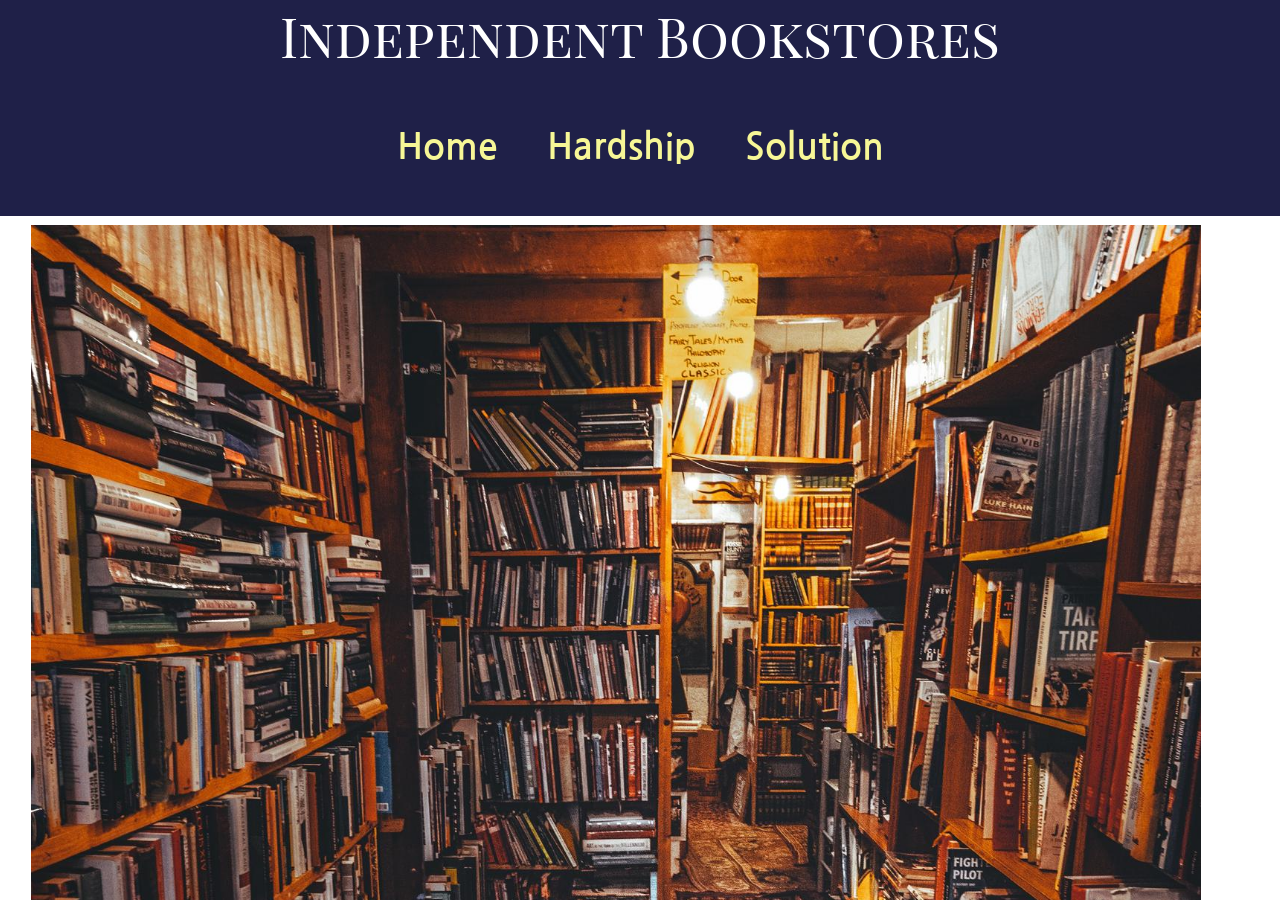
==== thematic/index.html @ bac16775 "Update index.html" ====
<!DOCTYPE html>
<html lang="en-us">
<link rel="stylesheet" href="index.css">
	<head>
		<title>Thematic Website</title>
		<meta charaet="UTF-8">
		<style>
			@import url('https://fonts.googleapis.com/css2?family=Andika+New+Basic&family=Crimson+Text&family=Josefin+Sans&family=Nanum+Gothic&family=Noto+Serif+TC&family=Playfair+Display+SC&display=swap');
		</style>
	</head>
	<body>
		<nav>
		<div class="name">Independent Bookstores</div><br/>
		<a href="index.html">Home</a>
		<a href="hardship.html">Hardship</a>
		<a href="solution.html">Solution</a>
		</nav>
		<div id="container">
		<article>
		<img src="img/index.png"/>
		<h1>
			In Between Falling and Rising
		</h1>
		<p>
			In recent years, independent bookstores are facing more and more challenges concerning their survival. Despite the harsh condition, the small yet unique member in the bookselling industry is thus striving to overcome the plight, shedding light on their future path.
		</p>
		<p>
			近年來獨立書店面對越來越多攸關生存的挑戰；然而不論環境有多艱困，這些在圖書產業中小卻獨一無二的成員正盡力為未來找尋一線生機。
		</p>
		</article>
		</div>
	</body>
</html>
---- thematic/index.css ----
*{
	margin: 0;
	padding: 0;
	box-sizing: border-box;
}

@import url('https://fonts.googleapis.com/css2?family=Andika+New+Basic&family=Crimson+Text&family=Josefin+Sans&family=Nanum+Gothic&family=Noto+Serif+TC&family=Playfair+Display+SC&display=swap');

html{
	width: 100%
	height: 100%
	overflow-x: hidden;
	overflow-y: auto;
}

a{
	color: #f7f796;
	margin: 0 20px;
	text-decoration: none;
	font-family: 'Nanum Gothic', sans-serif;
	font-weight: bold;
}

body{
	width: 100%;
	height: 100%;
	background-color: #ffffff;
	font: 2.4vh/3.6vh;
}

nav > a:hover{
	color:#ffc5aa
}

nav{
	position: fixed;
	height: 24%;
	top: 0;
	width: 100%;
	font-family: 'Playfair Display SC', serif;
	background-color: #1f2048;
	font-size: 4vh;
	text-align: center;
}

div#container{
	position: fixed;
	height: 76%;
	width: 100%;
	top: 24%;
	font-size: 2.4vh;
	font-family: 'Josefin Sans', sans-serif;
}

div.name{
	color: white;
	font-size: 6vh;
	font-family: 'Playfair Display SC', serif;
}

article{
	margin-left: 2.4vh;
	padding: 1vh 1vh;
	font-family: Lora, serif;
	font-family: 'Crimson Text', serif;
	color: #776a5d;
}

h1 {
	padding: 2.4vh;
	color: #07505f;
	font-family: 'Andika New Basic', sans-serif;
	font-size: 6vh;
	margin-left: -0.5vh;
}

p {
	margin-left: 2vh;
	font-family: 'Noto Serif TC', serif;
}
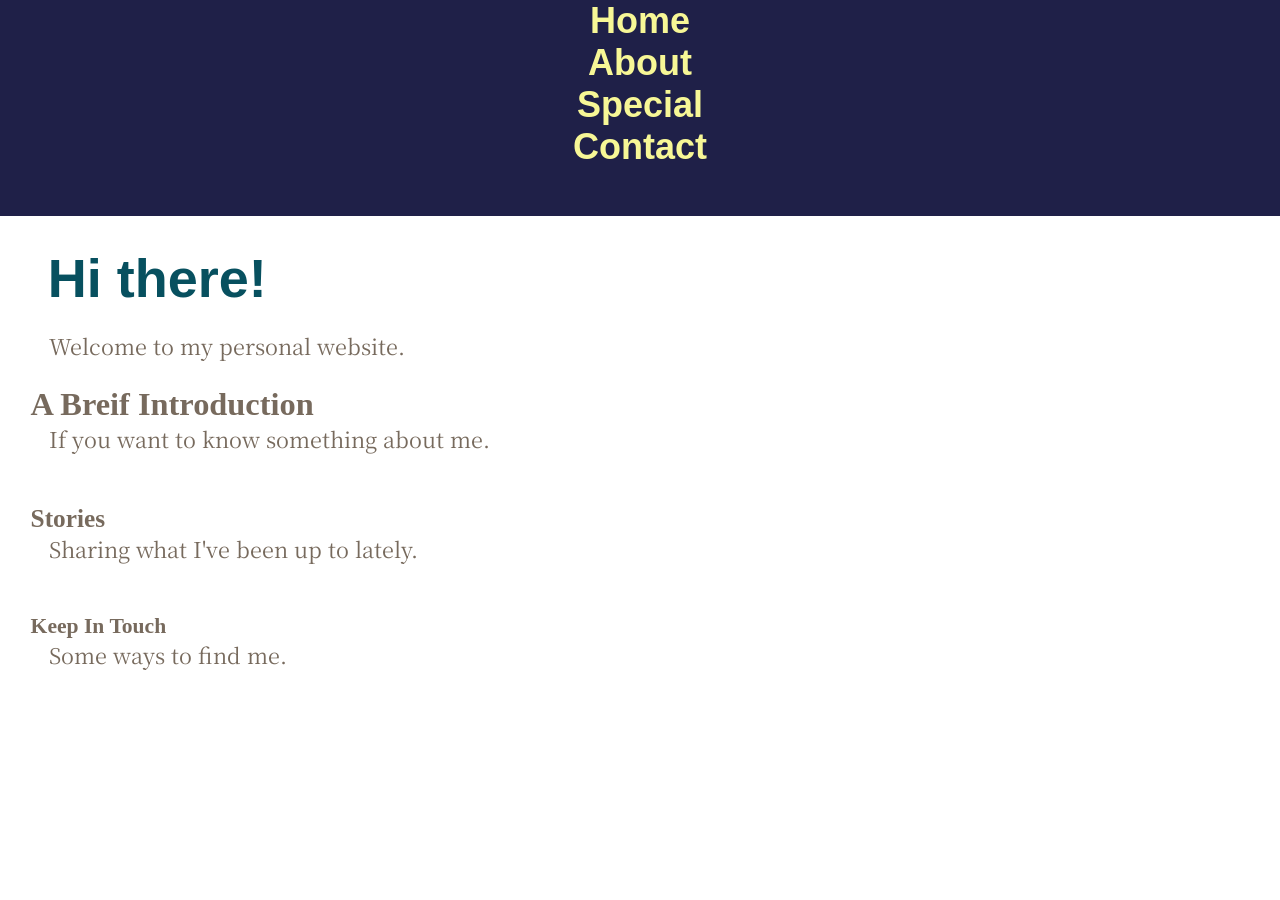
==== commit d4d6c9d1: "Update index.html" ====
--- a/thematic/index.html
+++ b/thematic/index.html
@@ -1,32 +1,55 @@
-<!DOCTYPE html>
-<html lang="en-us">
+<!DOCTYPE HTML>
+<html lang="en">
 <link rel="stylesheet" href="index.css">
 	<head>
-		<title>Thematic Website</title>
-		<meta charaet="UTF-8">
-		<style>
-			@import url('https://fonts.googleapis.com/css2?family=Andika+New+Basic&family=Crimson+Text&family=Josefin+Sans&family=Nanum+Gothic&family=Noto+Serif+TC&family=Playfair+Display+SC&display=swap');
-		</style>
+		<title>Bilingual Web Design</title>
+		<meta charset="UTF-8">
+	<style>
+		@import url('https://fonts.googleapis.com/css2?family=Acme&family=Domine&family=EB+Garamond&family=Noto+Serif+TC&family=Potta+One&family=Texturina&family=Yusei+Magic&display=swap');
+	</style>
 	</head>
 	<body>
 		<nav>
-		<div class="name">Independent Bookstores</div><br/>
-		<a href="index.html">Home</a>
-		<a href="hardship.html">Hardship</a>
-		<a href="solution.html">Solution</a>
+			<div><a href="index.html">Home</a></div>
+			<div><a href="bio.html">About</a></div>
+			<div><a href="special.html">Special</a></div>
+			<div><a href="contact.html">Contact</a></div>
 		</nav>
+		<div class="name">Chia-Li Chou</div>
 		<div id="container">
 		<article>
-		<img src="img/index.png"/>
-		<h1>
-			In Between Falling and Rising
-		</h1>
-		<p>
-			In recent years, independent bookstores are facing more and more challenges concerning their survival. Despite the harsh condition, the small yet unique member in the bookselling industry is thus striving to overcome the plight, shedding light on their future path.
-		</p>
-		<p>
-			近年來獨立書店面對越來越多攸關生存的挑戰；然而不論環境有多艱困，這些在圖書產業中小卻獨一無二的成員正盡力為未來找尋一線生機。
-		</p>
+			<section class="s1">
+			<h1>
+				Hi there!
+			</h1>
+				<p>
+					Welcome to my personal website.
+				</p>
+			</section><br/>
+			<section class="s2">
+			<h2>
+				A Breif Introduction	
+			</h2>
+				<p>
+					If you want to know something about me.
+				</p>
+			</section><br/><br/>
+			<section class="s3">
+			<h3>
+				Stories
+			</h3>
+				<p>
+					Sharing what I've been up to lately.
+				</p>
+			</section><br/><br/>
+			<section class="s4">
+			<h4>
+				Keep In Touch
+			</h4>
+				<p>
+					Some ways to find me.
+				</p>
+			</section>
 		</article>
 		</div>
 	</body>
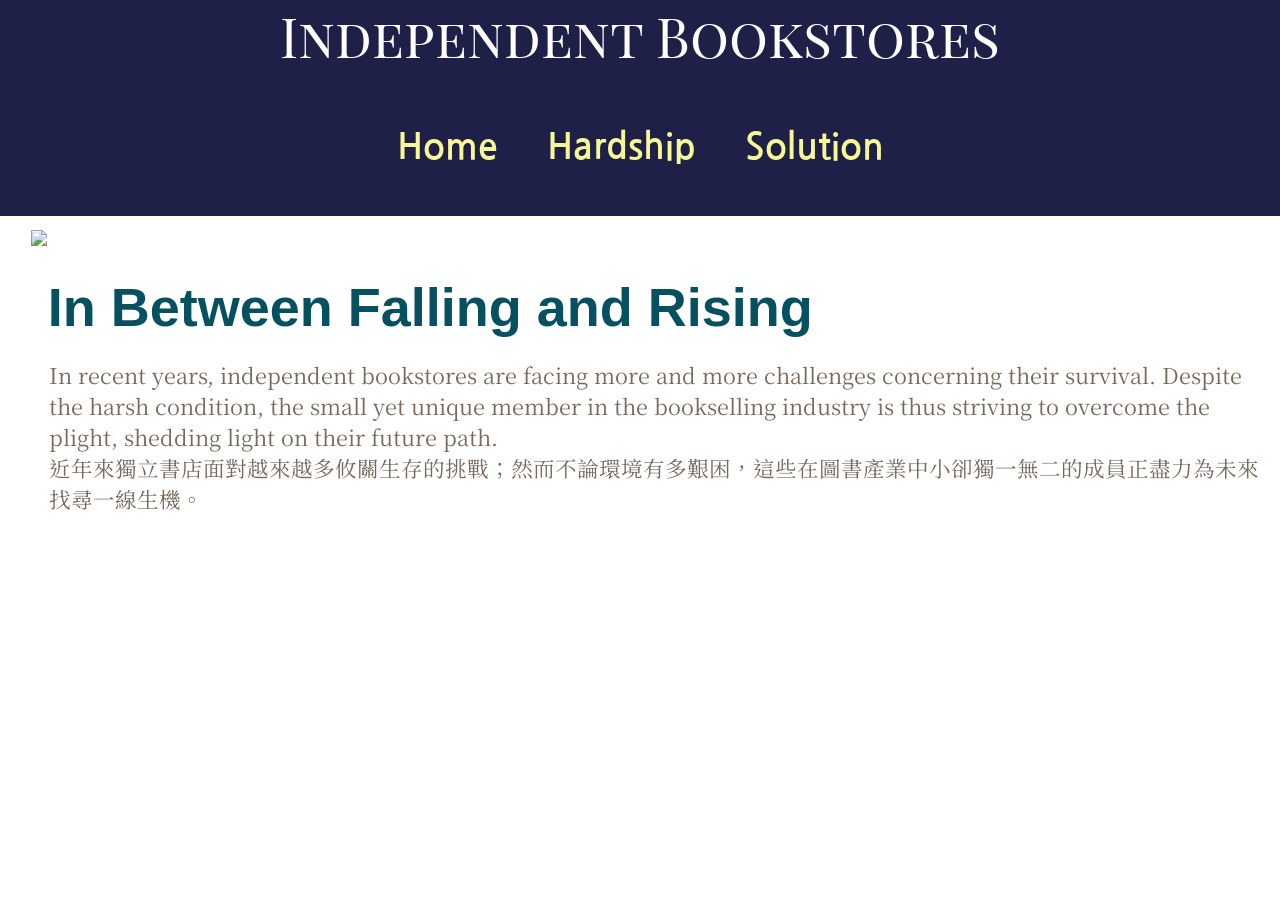
==== commit 66e40125: "Update index.html" ====
--- a/thematic/index.html
+++ b/thematic/index.html
@@ -1,55 +1,32 @@
-<!DOCTYPE HTML>
-<html lang="en">
+<!DOCTYPE html>
+<html lang="en-us">
 <link rel="stylesheet" href="index.css">
 	<head>
-		<title>Bilingual Web Design</title>
-		<meta charset="UTF-8">
-	<style>
-		@import url('https://fonts.googleapis.com/css2?family=Acme&family=Domine&family=EB+Garamond&family=Noto+Serif+TC&family=Potta+One&family=Texturina&family=Yusei+Magic&display=swap');
-	</style>
+		<title>Thematic Website</title>
+		<meta charaet="UTF-8">
+		<style>
+			@import url('https://fonts.googleapis.com/css2?family=Andika+New+Basic&family=Crimson+Text&family=Josefin+Sans&family=Nanum+Gothic&family=Noto+Serif+TC&family=Playfair+Display+SC&display=swap');
+		</style>
 	</head>
 	<body>
 		<nav>
-			<div><a href="index.html">Home</a></div>
-			<div><a href="bio.html">About</a></div>
-			<div><a href="special.html">Special</a></div>
-			<div><a href="contact.html">Contact</a></div>
+		<div class="name">Independent Bookstores</div><br/>
+		<a href="index.html">Home</a>
+		<a href="hardship.html">Hardship</a>
+		<a href="solution.html">Solution</a>
 		</nav>
-		<div class="name">Chia-Li Chou</div>
 		<div id="container">
 		<article>
-			<section class="s1">
-			<h1>
-				Hi there!
-			</h1>
-				<p>
-					Welcome to my personal website.
-				</p>
-			</section><br/>
-			<section class="s2">
-			<h2>
-				A Breif Introduction	
-			</h2>
-				<p>
-					If you want to know something about me.
-				</p>
-			</section><br/><br/>
-			<section class="s3">
-			<h3>
-				Stories
-			</h3>
-				<p>
-					Sharing what I've been up to lately.
-				</p>
-			</section><br/><br/>
-			<section class="s4">
-			<h4>
-				Keep In Touch
-			</h4>
-				<p>
-					Some ways to find me.
-				</p>
-			</section>
+		<img src="img/index"/>
+		<h1>
+			In Between Falling and Rising
+		</h1>
+		<p>
+			In recent years, independent bookstores are facing more and more challenges concerning their survival. Despite the harsh condition, the small yet unique member in the bookselling industry is thus striving to overcome the plight, shedding light on their future path.
+		</p>
+		<p>
+			近年來獨立書店面對越來越多攸關生存的挑戰；然而不論環境有多艱困，這些在圖書產業中小卻獨一無二的成員正盡力為未來找尋一線生機。
+		</p>
 		</article>
 		</div>
 	</body>
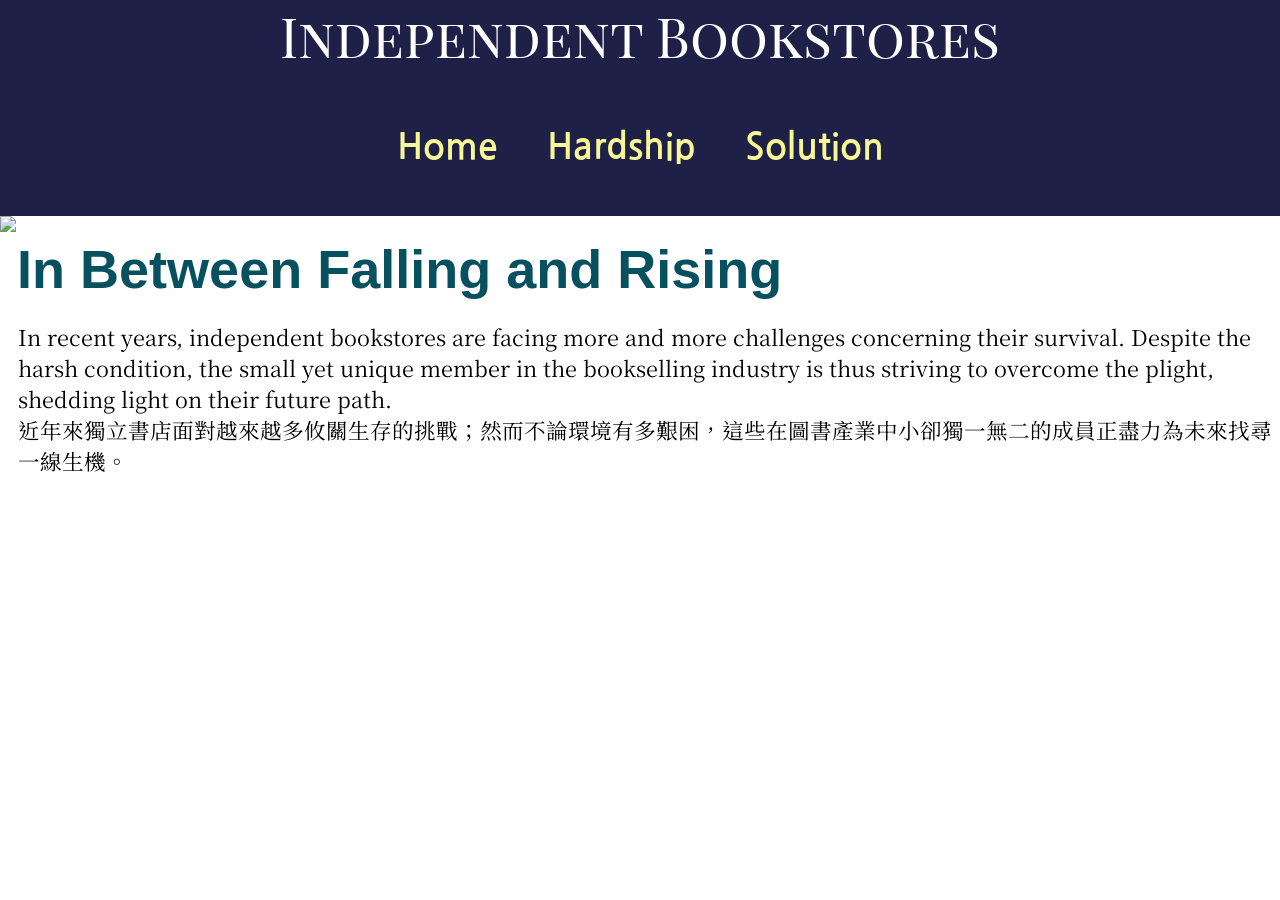
==== commit c3c033e2: "Update index.html" ====
--- a/thematic/index.html
+++ b/thematic/index.html
@@ -16,8 +16,8 @@
 		<a href="solution.html">Solution</a>
 		</nav>
 		<div id="container">
-		<article>
-		<img src="img/index"/>
+		<img class="index" src="img/index"/>
+		<section>
 		<h1>
 			In Between Falling and Rising
 		</h1>
@@ -27,7 +27,7 @@
 		<p>
 			近年來獨立書店面對越來越多攸關生存的挑戰；然而不論環境有多艱困，這些在圖書產業中小卻獨一無二的成員正盡力為未來找尋一線生機。
 		</p>
-		</article>
+		</section>
 		</div>
 	</body>
 </html>
--- a/thematic/index.css
+++ b/thematic/index.css
@@ -66,6 +66,14 @@
 	color: #776a5d;
 }
 
+img {
+	position: fixed;
+	top: 24%;
+	left: 0;
+	width: 100%;
+	padding: 0;
+}
+
 h1 {
 	padding: 2.4vh;
 	color: #07505f;
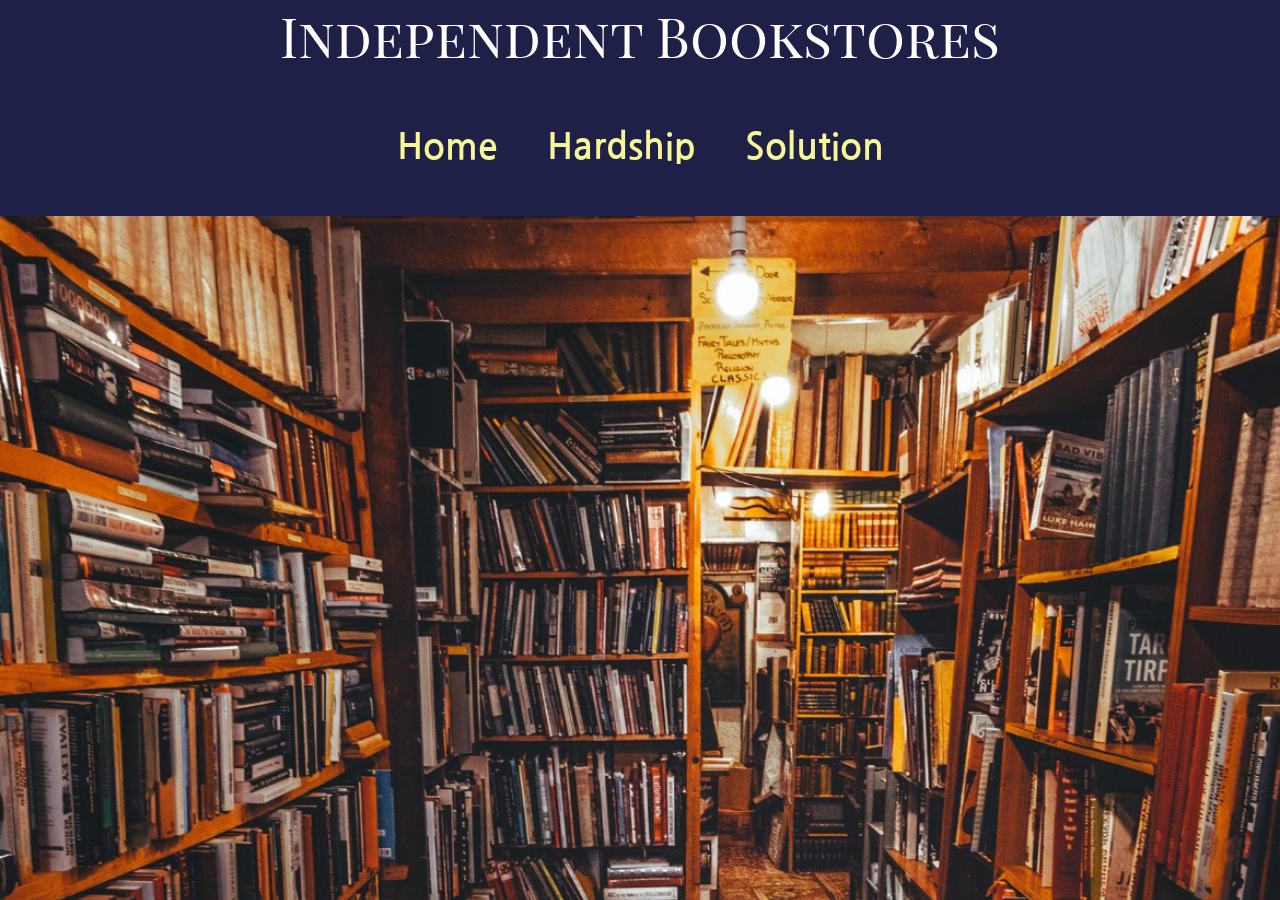
==== commit 74095e60: "Update index.html" ====
--- a/thematic/index.html
+++ b/thematic/index.html
@@ -16,7 +16,7 @@
 		<a href="solution.html">Solution</a>
 		</nav>
 		<div id="container">
-		<img class="index" src="img/index"/>
+		<img class="index" src="img/index.png"/>
 		<section>
 		<h1>
 			In Between Falling and Rising
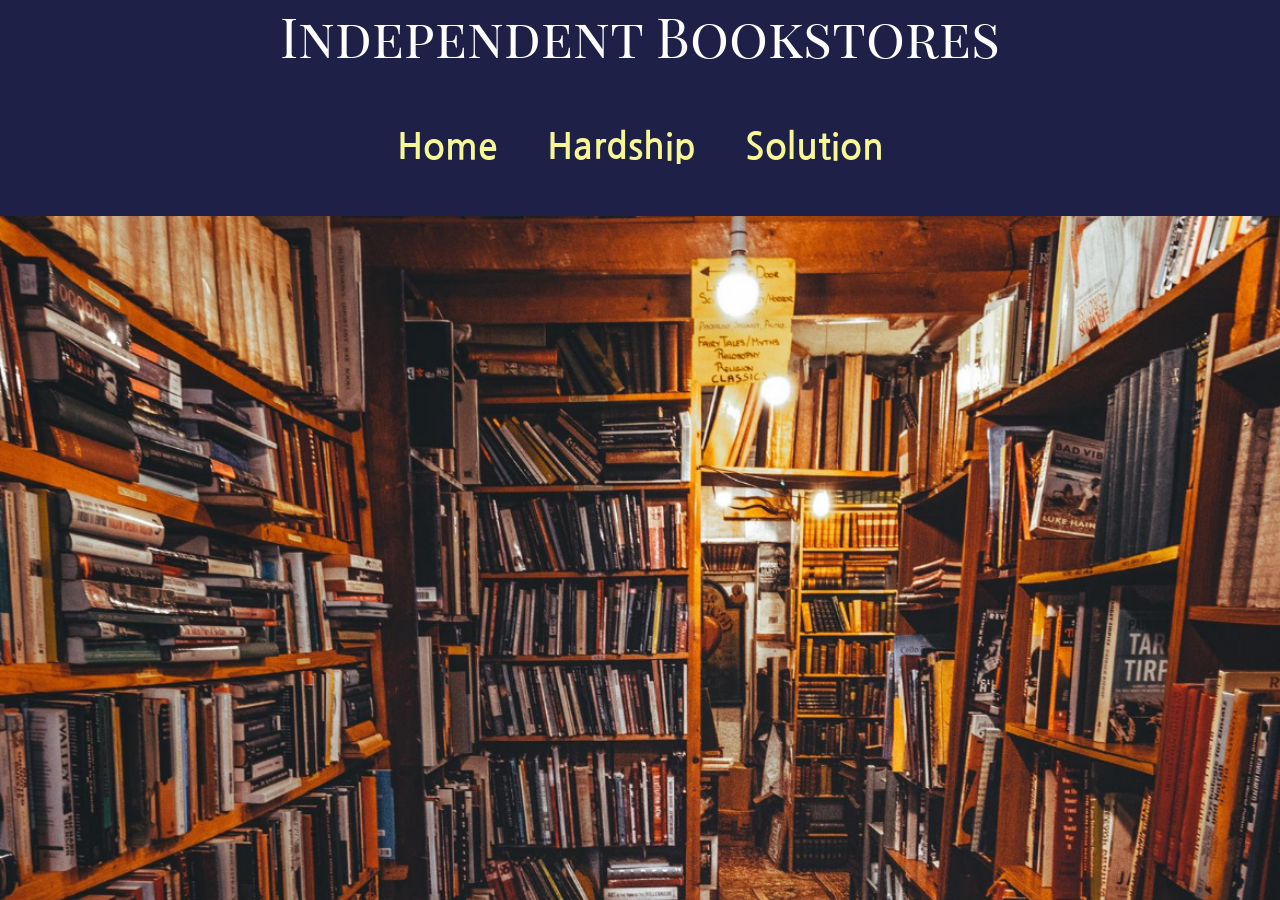
==== commit eeaa690d: "Update index.html" ====
--- a/thematic/index.html
+++ b/thematic/index.html
@@ -18,9 +18,6 @@
 		<div id="container">
 		<img class="index" src="img/index.png"/>
 		<section>
-		<h1>
-			In Between Falling and Rising
-		</h1>
 		<p>
 			In recent years, independent bookstores are facing more and more challenges concerning their survival. Despite the harsh condition, the small yet unique member in the bookselling industry is thus striving to overcome the plight, shedding light on their future path.
 		</p>
--- a/thematic/index.css
+++ b/thematic/index.css
@@ -44,10 +44,8 @@
 }
 
 div#container{
-	position: fixed;
-	height: 76%;
 	width: 100%;
-	top: 24%;
+	margin-top: 24%;
 	font-size: 2.4vh;
 	font-family: 'Josefin Sans', sans-serif;
 }
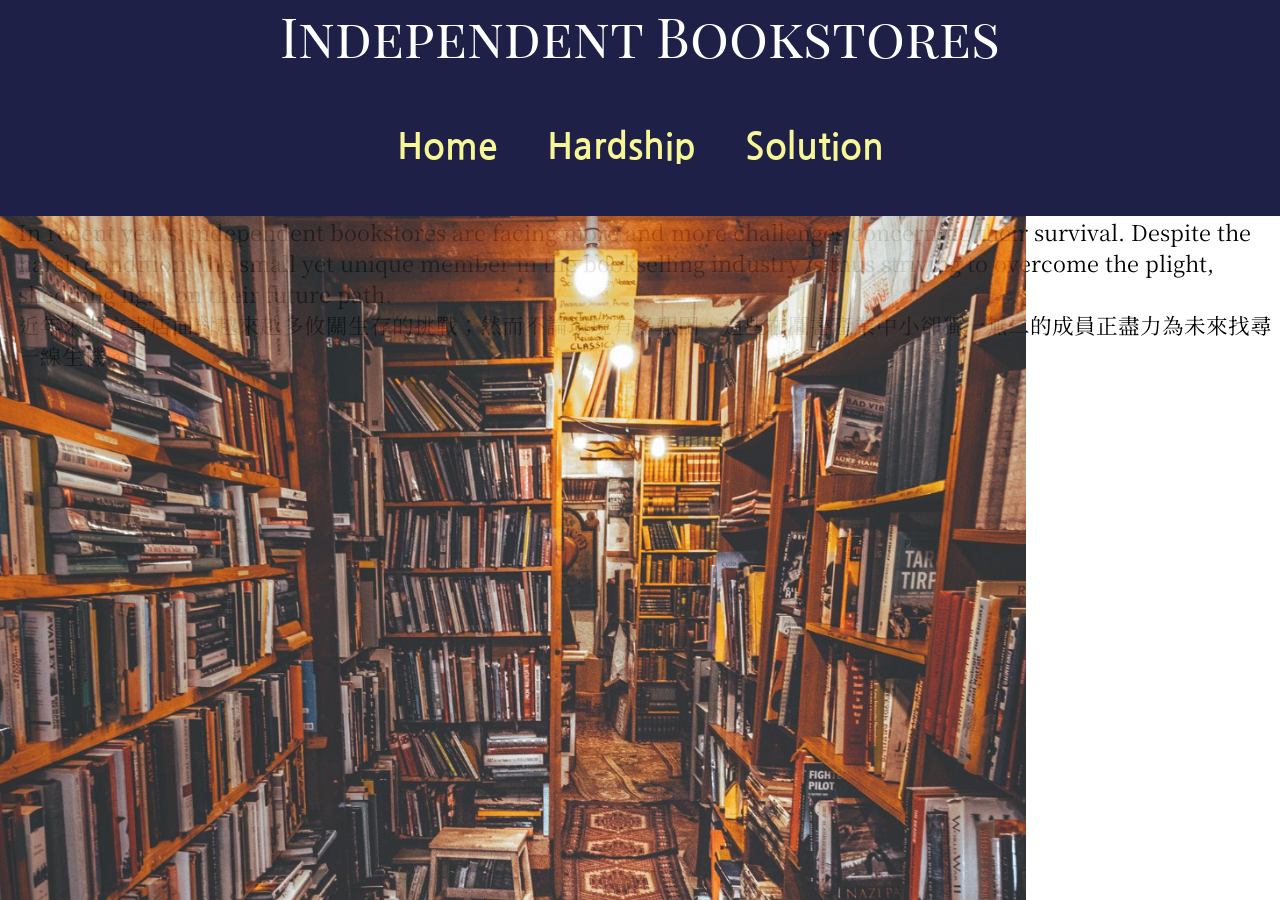
==== commit c4f4ee09: "Update index.html" ====
--- a/thematic/index.html
+++ b/thematic/index.html
@@ -17,14 +17,14 @@
 		</nav>
 		<div id="container">
 		<img class="index" src="img/index.png"/>
-		<section>
+		<div>
 		<p>
 			In recent years, independent bookstores are facing more and more challenges concerning their survival. Despite the harsh condition, the small yet unique member in the bookselling industry is thus striving to overcome the plight, shedding light on their future path.
 		</p>
 		<p>
 			近年來獨立書店面對越來越多攸關生存的挑戰；然而不論環境有多艱困，這些在圖書產業中小卻獨一無二的成員正盡力為未來找尋一線生機。
 		</p>
-		</section>
+		</div>
 		</div>
 	</body>
 </html>
--- a/thematic/index.css
+++ b/thematic/index.css
@@ -44,8 +44,10 @@
 }
 
 div#container{
+	position: fixed;
+	height: 76%;
 	width: 100%;
-	margin-top: 24%;
+	top: 24%;
 	font-size: 2.4vh;
 	font-family: 'Josefin Sans', sans-serif;
 }
@@ -64,16 +66,27 @@
 	color: #776a5d;
 }
 
+img.index ~ section {
+	position: absolute;
+    top: 9%;
+    left: 24%;
+	width: 50%;
+	padding: 10px;
+	font-size: 2vh;
+	background-color: black;
+	color: white;
+}
+
 img {
-	position: fixed;
-	top: 24%;
+	position: absolute;
 	left: 0;
-	width: 100%;
+	height: 100%;
 	padding: 0;
+	opacity: 0.9;
 }
 
 h1 {
-	padding: 2.4vh;
+	padding: 2vh;
 	color: #07505f;
 	font-family: 'Andika New Basic', sans-serif;
 	font-size: 6vh;
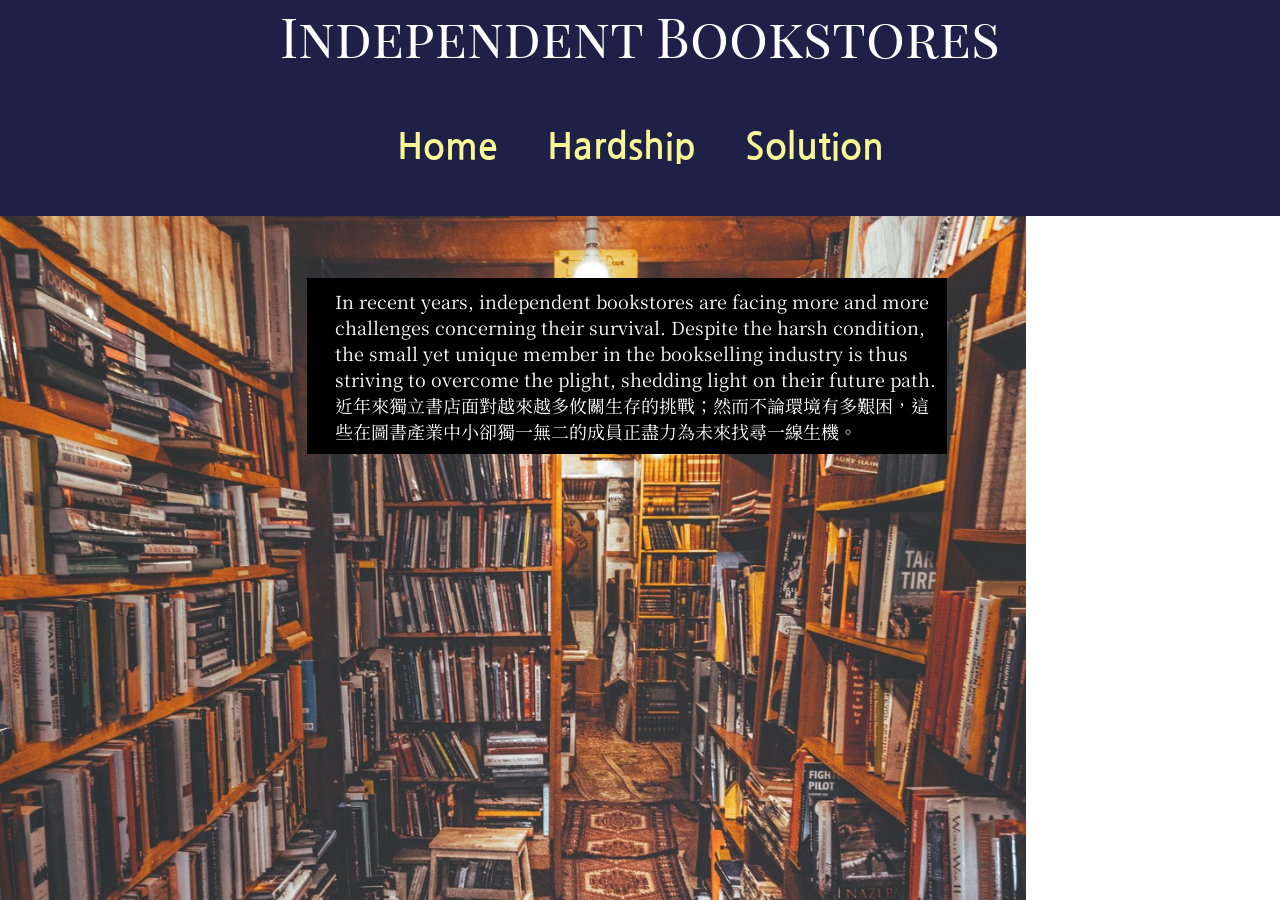
==== commit ec4bc243: "Update index.html" ====
--- a/thematic/index.html
+++ b/thematic/index.html
@@ -17,14 +17,15 @@
 		</nav>
 		<div id="container">
 		<img class="index" src="img/index.png"/>
-		<div>
+		<section>
 		<p>
 			In recent years, independent bookstores are facing more and more challenges concerning their survival. Despite the harsh condition, the small yet unique member in the bookselling industry is thus striving to overcome the plight, shedding light on their future path.
 		</p>
 		<p>
 			近年來獨立書店面對越來越多攸關生存的挑戰；然而不論環境有多艱困，這些在圖書產業中小卻獨一無二的成員正盡力為未來找尋一線生機。
 		</p>
-		</div>
+		</section>
+		<div></div>
 		</div>
 	</body>
 </html>
